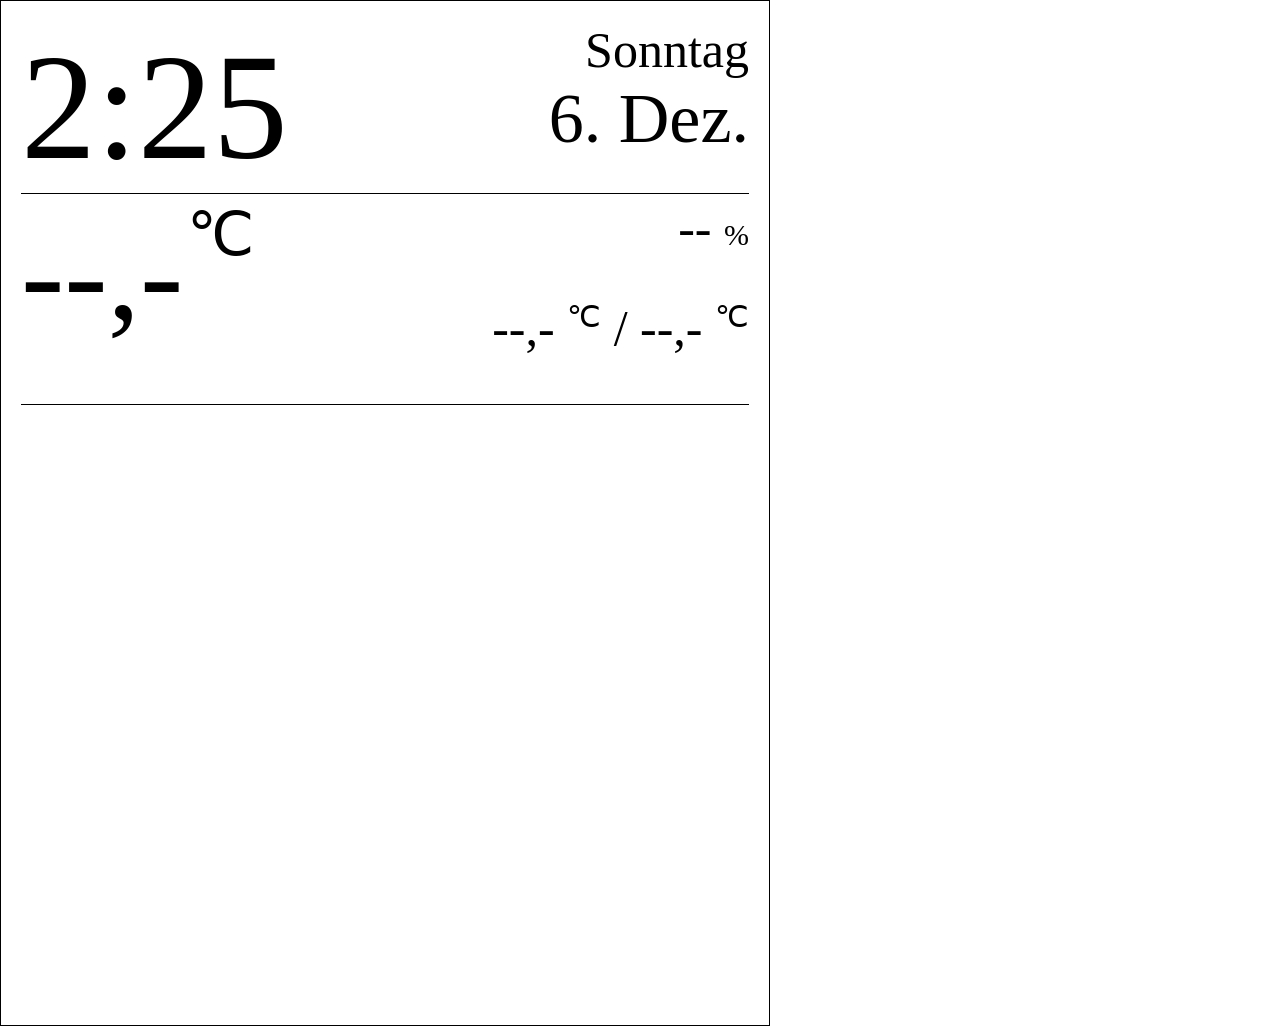
==== index.html @ c78d947a "add nowcast" ====
<!doctype html>
<html lang="en">

<head>
  <meta charset="utf-8">
  <meta name="viewport" content="width=device-width, initial-scale=1">
  <!--<meta http-equiv="refresh" content="600"> -->
  <title>Kindle Weather</title>
  <link rel="stylesheet" href="/styles.css">
</head>

<body style="width: 728px; height: 984px; border: 1px solid black; margin: 0; padding: 20px;">
  <div class="block1" style="height:auto; padding-bottom: 5px;">
    <div class="time" style="font-size:150px; float:left;">
      --:--
    </div>
    <div class="date" style="font-size:60px; float:right; text-align:right;">
      <div class="weekday" style="font-size:50px;"></div>
      <div class="day" style="font-size:70px;"></div>
    </div>
  </div>
  <div class="block2"
    style="height:200px; clear:both; border-top: 1px solid black; border-bottom: 1px solid black; padding-top: 5px; padding-bottom: 5px;">
    <div style="height:100%; width: 50%; float:left;">
      <span class="temperature" style="font-size:130px;">--,-</span>
      <span style="font-size: 60px; vertical-align: top;">℃</span>
    </div>
    <div style="font-size:50px; height:50%; width: 50%; float:right; text-align:right;">
      <span class="humidity">--</span>
      <span style="font-size: 30px;">%</span>
      <span class="humidity21" style="font-size: 30px;"></span>
    </div>
    <div class="minmaxtemp" style="font-size: 50px; height:50%; width:50%; float:right; text-align:right;">
      <span class="mintemp">--,-</span>
      <span style="font-size: 30px; vertical-align: top;">℃</span>
      <span> / </span>
      <span class="maxtemp">--,-</span>
      <span style="font-size: 30px; vertical-align: top;">℃</span>
    </div>
  </div>
  <div style="height: 50%;"></div>
  <div class="nowcast">
    <table class="nowcast-table">
      <tbody>
        <tr class="nowcast-hours"></tr>
        <tr class="nowcast-rain"></tr>
        <tr class="nowcast-wind"></tr>
      </tbody>
    </table>
  </div>

  <script>
    (function () {
      var days = ["Sonntag", "Montag", "Dienstag", "Mittwoch", "Donnerstag", "Freitag", "Samstag"];
      var months = ["Jan.", "Feb.", "März", "April", "Mai", "Juni", "Juli", "Aug.", "Sep.", "Okt.", "Nov.", "Dez."];
      var nowcastRefreshMinutes = [1, 16, 31, 46];
      var timeSyncIntervalMs = 5 * 60 * 1000;
      var timeSyncMaxSamples = 7;
      var timeSyncMaxRoundTripMs = 15000;
      var maxStoredTimeCorrectionMs = 24 * 60 * 60 * 1000;
      var timeCorrectionMs = readStoredTimeCorrection();
      var timeSamples = [];
      var refreshTimer = null;

      var temperatureEl = document.querySelector(".temperature");
      var humidityEl = document.querySelector(".humidity");
      var humidity21El = document.querySelector(".humidity21");
      var minmaxtempEl = document.querySelector(".minmaxtemp");
      var minTempEl = document.querySelector(".mintemp");
      var maxTempEl = document.querySelector(".maxtemp");
      var timestampEl = document.getElementById("timestamp");
      var nowcastHoursEl = document.querySelector(".nowcast-hours");
      var nowcastRainEl = document.querySelector(".nowcast-rain");
      var nowcastWindEl = document.querySelector(".nowcast-wind");
      var lastWeatherTimestamp = null;
      var lastNowcastRequestSlot = null;
      var nowcastRequestInFlight = false;

      function twoDigits(n) {
        return n < 10 ? "0" + n : "" + n;
      }

      function isArray(value) {
        return Object.prototype.toString.call(value) === "[object Array]";
      }

      function systemNowMs() {
        return new Date().getTime();
      }

      function correctedNowMs() {
        return systemNowMs() + timeCorrectionMs;
      }

      function readStoredTimeCorrection() {
        var storedValue;
        var parsedValue;

        try {
          storedValue = window.localStorage && window.localStorage.getItem("timeCorrectionMs");
        } catch (error) {
          return 0;
        }

        parsedValue = Number(storedValue);
        if (isNaN(parsedValue) || Math.abs(parsedValue) > maxStoredTimeCorrectionMs) {
          return 0;
        }

        return parsedValue;
      }

      function refresh() {
        refreshClockOnly();
        scheduleRefresh();
        requestWeather();
        requestNowcast(false);
      }

      function scheduleRefresh() {
        var now = new Date(correctedNowMs());
        var delayMs = (60 - now.getUTCSeconds()) * 1000 - now.getUTCMilliseconds();

        if (refreshTimer !== null) {
          window.clearTimeout(refreshTimer);
        }

        refreshTimer = window.setTimeout(refresh, delayMs);
      }

      function refreshClockOnly() {
        var utc = correctedNowMs();
        var offset = getTimezoneOffsetHours(utc);
        var localNow = new Date(utc + offset * 60 * 60 * 1000);

        document.querySelector(".time").innerHTML = localNow.getUTCHours() + ":" + twoDigits(localNow.getUTCMinutes());
        document.querySelector(".weekday").innerHTML = days[localNow.getUTCDay()];
        document.querySelector(".day").innerHTML = localNow.getUTCDate() + ". " + months[localNow.getUTCMonth()];
      }

      function syncTime() {
        var xhr = new XMLHttpRequest();
        var sentAt = systemNowMs();

        xhr.open("GET", "/api/time?t=" + sentAt, true);
        xhr.onreadystatechange = function () {
          var receivedAt;
          var roundTripMs;
          var serverTimeMs;
          var response;

          if (xhr.readyState !== 4) {
            return;
          }

          receivedAt = systemNowMs();
          roundTripMs = receivedAt - sentAt;

          if (xhr.status < 200 || xhr.status >= 300 || roundTripMs > timeSyncMaxRoundTripMs) {
            return;
          }

          try {
            response = JSON.parse(xhr.responseText);
          } catch (error) {
            response = {};
          }

          serverTimeMs = Number(response.epochMs);
          if (!serverTimeMs && response.iso) {
            serverTimeMs = Date.parse(response.iso);
          }
          if (!serverTimeMs) {
            serverTimeMs = Date.parse(xhr.getResponseHeader("Date"));
          }
          if (!serverTimeMs || isNaN(serverTimeMs)) {
            return;
          }

          addTimeSample(serverTimeMs - (sentAt + roundTripMs / 2));
          refreshClockOnly();
          scheduleRefresh();
        };
        xhr.send();
      }

      function requestNowcast(force) {
        var slot = getCurrentNowcastRequestSlot();
        var xhr;

        if (!force && !slot) {
          return;
        }

        if (slot && lastNowcastRequestSlot === slot) {
          return;
        }

        if (nowcastRequestInFlight) {
          return;
        }

        if (slot) {
          lastNowcastRequestSlot = slot;
        }
        nowcastRequestInFlight = true;

        xhr = new XMLHttpRequest();
        xhr.open("GET", "/api/nowcast?t=" + correctedNowMs(), true);
        xhr.onreadystatechange = function () {
          if (xhr.readyState !== 4) {
            return;
          }

          nowcastRequestInFlight = false;

          if (xhr.status < 200 || xhr.status >= 300) {
            return;
          }

          try {
            renderNowcast(JSON.parse(xhr.responseText));
          } catch (error) {
            return;
          }
        };
        xhr.send();
      }

      function getCurrentNowcastRequestSlot() {
        var now = new Date(correctedNowMs());
        var minute = now.getUTCMinutes();
        var i;

        for (i = 0; i < nowcastRefreshMinutes.length; i++) {
          if (minute === nowcastRefreshMinutes[i]) {
            return [
              now.getUTCFullYear(),
              twoDigits(now.getUTCMonth() + 1),
              twoDigits(now.getUTCDate()),
              twoDigits(now.getUTCHours()),
              twoDigits(minute)
            ].join("");
          }
        }

        return null;
      }

      function renderNowcast(data) {
        var timestamps = data && data.timestamps;
        var rain = data && data.rain;
        var wind = data && data.wind;
        var hourCells = "";
        var rainCells = "";
        var windCells = "";
        var i;
        var utcMs;
        var localTime;

        if (!isArray(timestamps) || !isArray(rain) || !isArray(wind)) {
          return;
        }

        for (i = 0; i < timestamps.length; i++) {
          utcMs = parseApiUtcTimestamp(timestamps[i]);
          if (utcMs === null) {
            hourCells += "<td></td>";
          } else {
            localTime = utcToLocalDate(utcMs);
            hourCells += "<td>" + formatNowcastHour(localTime) + "</td>";
          }

          rainCells += "<td>" + buildForecastIcon("rain", rain[i], getRainIconClass(rain[i])) + "</td>";
          windCells += "<td>" + buildForecastIcon("wind", wind[i], getWindIconClass(wind[i])) + "</td>";
        }

        nowcastHoursEl.innerHTML = hourCells;
        nowcastRainEl.innerHTML = rainCells;
        nowcastWindEl.innerHTML = windCells;
      }

      function parseApiUtcTimestamp(timestamp) {
        var parts;
        var fallback;

        if (typeof timestamp !== "string") {
          return null;
        }

        parts = timestamp.match(/^(\d{4})-(\d{2})-(\d{2})T(\d{2}):(\d{2})(?::(\d{2}))?(?:\+00:00|Z)$/);
        if (parts) {
          return Date.UTC(
            Number(parts[1]),
            Number(parts[2]) - 1,
            Number(parts[3]),
            Number(parts[4]),
            Number(parts[5]),
            Number(parts[6] || 0)
          );
        }

        fallback = Date.parse(timestamp);
        return isNaN(fallback) ? null : fallback;
      }

      function utcToLocalDate(utcMs) {
        return new Date(utcMs + getTimezoneOffsetHours(utcMs) * 60 * 60 * 1000);
      }

      function formatNowcastHour(localTime) {
        if (localTime.getUTCMinutes() !== 0) {
          return "";
        }

        return localTime.getUTCHours() + ":00";
      }

      function getRainIconClass(value) {
        value = Number(value);
        if (isNaN(value)) {
          return "is-empty";
        }
        if (value < 0.25) {
          return "is-small is-grey";
        }
        if (value < 1) {
          return "is-medium is-grey";
        }
        if (value < 10) {
          return "is-big is-black";
        }
        return "is-big is-inverted";
      }

      function getWindIconClass(value) {
        value = Number(value);
        if (isNaN(value)) {
          return "is-empty";
        }
        if (value < 10) {
          return "is-small is-grey";
        }
        if (value < 15) {
          return "is-medium is-grey";
        }
        if (value < 25) {
          return "is-big is-black";
        }
        return "is-big is-inverted";
      }

      function buildForecastIcon(type, value, iconClass) {
        var title = type + " " + value;

        if (iconClass === "is-empty") {
          return "";
        }

        if (type === "rain") {
          return '<span class="nowcast-icon nowcast-rain-icon ' + iconClass + '" title="' + title + '"><span class="nowcast-drop"></span></span>';
        }

        return '<span class="nowcast-icon nowcast-wind-icon ' + iconClass + '" title="' + title + '"><span></span><span></span><span></span></span>';
      }

      function addTimeSample(deviationMs) {
        var samples;
        var sum = 0;
        var i;

        timeSamples.push(deviationMs);
        while (timeSamples.length > timeSyncMaxSamples) {
          timeSamples.shift();
        }

        samples = timeSamples.slice(0).sort(function (a, b) {
          return a - b;
        });
        if (samples.length >= 5) {
          samples = samples.slice(1, samples.length - 1);
        }

        for (i = 0; i < samples.length; i++) {
          sum += samples[i];
        }

        timeCorrectionMs = Math.round(sum / samples.length);
        storeTimeCorrection();
      }

      function storeTimeCorrection() {
        try {
          if (window.localStorage) {
            window.localStorage.setItem("timeCorrectionMs", String(timeCorrectionMs));
          }
        } catch (error) {
          return;
        }
      }

      function requestWeather() {
        var tenMinutes = 10 * 60 * 1000;
        var thirtyMinutes = 30 * 60 * 1000;
        var lastWeatherDate = parseWeatherTimestamp(lastWeatherTimestamp);

        if (lastWeatherDate) {
          var weatherAge = correctedNowMs() - lastWeatherDate.getTime();

          if (weatherAge > thirtyMinutes) {
            temperatureEl.innerHTML = "--,-";
            humidityEl.innerHTML = "--";
            minmaxtempEl.innerHTML = "";
          }

          if (weatherAge <= tenMinutes) {
            return;
          }
        }

        var xhr = new XMLHttpRequest();

        xhr.open("GET", "/api/weather?t=" + correctedNowMs(), true);
        xhr.onreadystatechange = function () {
          if (xhr.readyState !== 4) {
            return;
          }

          if (xhr.status < 200 || xhr.status >= 300) {
            if (timestampEl) {
              timestampEl.innerHTML = "Update failed";
            }
            return;
          }

          try {
            var data = JSON.parse(xhr.responseText);
            lastWeatherTimestamp = data.timestamp || lastWeatherTimestamp;
            temperatureEl.innerHTML = Number(data.temperature).toFixed(1).replace(".", ",");

            humidityEl.innerHTML = Math.round(Number(data.humidity));
            var humidityAt21Degrees = data.humidity * Math.exp(17.62 * data.temperature / (243.12 + data.temperature)) / Math.exp(17.62 * 21 / (243.12 + 21));
            humidity21El.innerHTML = '(' + Math.round(humidityAt21Degrees) + ' % @ 21 °C)';

            minTempEl.innerHTML = data.minTemperature !== null ? Number(data.minTemperature).toFixed(1).replace(".", ",") : "--,-";
            maxTempEl.innerHTML = data.maxTemperature !== null ? Number(data.maxTemperature).toFixed(1).replace(".", ",") : "--,-";
            if (timestampEl) {
              timestampEl.innerHTML = data.timestamp || "";
            }
          } catch (error) {
            if (timestampEl) {
              timestampEl.innerHTML = "Invalid weather data";
            }
          }
        };
        xhr.send();
      }

      function parseWeatherTimestamp(timestamp) {
        var parts;
        var localTimeMs;
        var offset;

        if (!timestamp) {
          return null;
        }

        parts = timestamp.match(/^(\d{4})-(\d{2})-(\d{2}) (\d{2}):(\d{2}):(\d{2})$/);
        if (!parts) {
          return null;
        }

        localTimeMs = Date.UTC(
          Number(parts[1]),
          Number(parts[2]) - 1,
          Number(parts[3]),
          Number(parts[4]),
          Number(parts[5]),
          Number(parts[6])
        );
        offset = getTimezoneOffsetHours(localTimeMs);

        return new Date(localTimeMs - offset * 60 * 60 * 1000);
      }



      var timezoneTransitions = [
        {
          "from": 1711846800000,
          "offset": 2
        },
        {
          "from": 1729990800000,
          "offset": 1
        },
        {
          "from": 1743296400000,
          "offset": 2
        },
        {
          "from": 1761440400000,
          "offset": 1
        },
        {
          "from": 1774746000000,
          "offset": 2
        },
        {
          "from": 1792890000000,
          "offset": 1
        },
        {
          "from": 1806195600000,
          "offset": 2
        },
        {
          "from": 1824944400000,
          "offset": 1
        },
        {
          "from": 1837645200000,
          "offset": 2
        },
        {
          "from": 1856394000000,
          "offset": 1
        },
        {
          "from": 1869094800000,
          "offset": 2
        },
        {
          "from": 1887843600000,
          "offset": 1
        },
        {
          "from": 1901149200000,
          "offset": 2
        },
        {
          "from": 1919293200000,
          "offset": 1
        },
        {
          "from": 1932598800000,
          "offset": 2
        },
        {
          "from": 1950742800000,
          "offset": 1
        },
        {
          "from": 1964048400000,
          "offset": 2
        },
        {
          "from": 1982797200000,
          "offset": 1
        },
        {
          "from": 1995498000000,
          "offset": 2
        },
        {
          "from": 2014246800000,
          "offset": 1
        },
        {
          "from": 2026947600000,
          "offset": 2
        },
        {
          "from": 2045696400000,
          "offset": 1
        },
        {
          "from": 2058397200000,
          "offset": 2
        },
        {
          "from": 2077146000000,
          "offset": 1
        }
      ];

      function getTimezoneOffsetHours(ts) {
        var offset = 1;

        for (var i = 0; i < timezoneTransitions.length; i++) {
          if (ts >= timezoneTransitions[i].from) {
            offset = timezoneTransitions[i].offset;
          } else {
            break;
          }
        }

        return offset;
      }

      refresh();
      requestNowcast(true);
      syncTime();
      window.setInterval(syncTime, timeSyncIntervalMs);

    })();

  </script>
</body>

</html>
---- styles.css ----
html,
body {
  width: 100%;
  height: 100%;
  margin: 0;
}

body {
  background: #fff;
  color: #000;
  font-family: Georgia, "Times New Roman", serif;
}

.nowcast {
  clear: both;
  padding-top: 18px;
}

.nowcast-table {
  width: 100%;
  border-collapse: collapse;
  table-layout: fixed;
  font-family: Arial, Helvetica, sans-serif;
}

.nowcast-table td {
  height: 72px;
  padding: 0;
  border-bottom: 1px solid #000;
  text-align: center;
  vertical-align: middle;
}

.nowcast-hours td {
  height: 42px;
  font-size: 24px;
  font-weight: bold;
  line-height: 1;
  vertical-align: bottom;
}

.nowcast-icon {
  display: inline-block;
  position: relative;
  vertical-align: middle;
}

.nowcast-icon.is-small {
  width: 28px;
  height: 28px;
}

.nowcast-icon.is-medium {
  width: 38px;
  height: 38px;
}

.nowcast-icon.is-big,
.nowcast-icon.is-inverted {
  width: 52px;
  height: 52px;
}

.nowcast-icon.is-inverted {
  background: #000;
}

.nowcast-drop {
  display: block;
  position: absolute;
  left: 50%;
  top: 50%;
  background: #000;
  border-radius: 50% 50% 50% 0;
  -webkit-transform: rotate(-45deg);
  transform: rotate(-45deg);
}

.nowcast-rain-icon.is-small .nowcast-drop {
  width: 14px;
  height: 14px;
  margin: -7px 0 0 -7px;
}

.nowcast-rain-icon.is-medium .nowcast-drop {
  width: 24px;
  height: 24px;
  margin: -12px 0 0 -12px;
}

.nowcast-rain-icon.is-big .nowcast-drop,
.nowcast-rain-icon.is-inverted .nowcast-drop {
  width: 36px;
  height: 36px;
  margin: -18px 0 0 -18px;
}

.nowcast-icon.is-grey .nowcast-drop,
.nowcast-icon.is-grey span {
  background: #888;
}

.nowcast-icon.is-black .nowcast-drop,
.nowcast-icon.is-black span {
  background: #000;
}

.nowcast-icon.is-inverted .nowcast-drop,
.nowcast-icon.is-inverted span {
  background: #fff;
}

.nowcast-wind-icon span {
  display: block;
  height: 4px;
  margin-left: auto;
  margin-right: auto;
  background: #000;
}

.nowcast-wind-icon.is-small span {
  width: 20px;
  margin-top: 4px;
}

.nowcast-wind-icon.is-medium span {
  width: 30px;
  margin-top: 6px;
}

.nowcast-wind-icon.is-big span,
.nowcast-wind-icon.is-inverted span {
  width: 42px;
  height: 5px;
  margin-top: 8px;
}

.nowcast-wind-icon span:first-child {
  margin-top: 0;
}

.weather {
  box-sizing: border-box;
  min-height: 100%;
  padding: 36px 24px 24px;
  padding: 6vh 5vw 4vh;
  display: flex;
  flex-direction: column;
  justify-content: space-between;
  text-align: center;
}

.readings {
  flex: 1;
  display: flex;
  flex-direction: column;
  justify-content: center;
  gap: 48px;
  gap: 7vh;
}

.reading {
  line-height: 1;
}

.reading + .reading {
  margin-top: 48px;
  margin-top: 7vh;
}

@supports (gap: 1px) {
  .reading + .reading {
    margin-top: 0;
  }
}

.value {
  font-size: 180px;
  font-size: 28vw;
  font-weight: bold;
}

.unit {
  margin-top: 0.12em;
  font-size: 58px;
  font-size: 10vw;
}

.timestamp {
  min-height: 1.4em;
  font-family: Arial, Helvetica, sans-serif;
  font-size: 20px;
  font-size: 4vw;
}

@media (min-width: 800px) {
  .weather {
    padding-left: 40px;
    padding-right: 40px;
  }

  .value {
    font-size: 180px;
  }

  .unit {
    font-size: 64px;
  }

  .timestamp {
    font-size: 24px;
  }
}
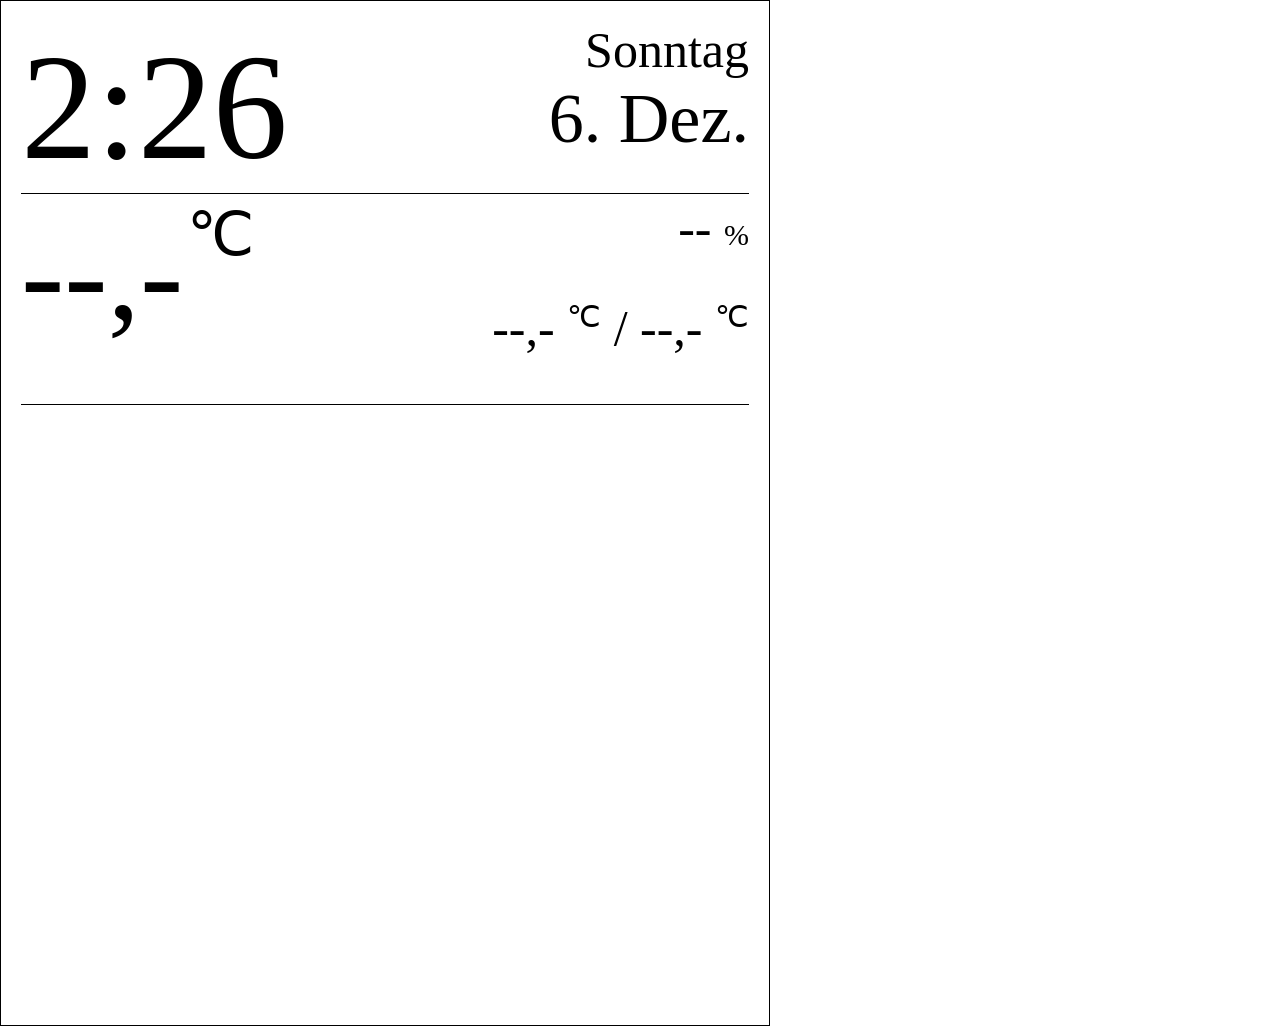
==== commit f27caf70: "change nowcast icons" ====
--- a/index.html
+++ b/index.html
@@ -38,7 +38,6 @@
       <span style="font-size: 30px; vertical-align: top;">℃</span>
     </div>
   </div>
-  <div style="height: 50%;"></div>
   <div class="nowcast">
     <table class="nowcast-table">
       <tbody>
@@ -321,6 +320,9 @@
         if (isNaN(value)) {
           return "is-empty";
         }
+        if (value < 0.025) {
+          return "is-empty";
+        }
         if (value < 0.25) {
           return "is-small is-grey";
         }
@@ -338,6 +340,9 @@
         if (isNaN(value)) {
           return "is-empty";
         }
+        if (value < 5) {
+          return "is-small is-grey";
+        }
         if (value < 10) {
           return "is-small is-grey";
         }
@@ -358,10 +363,10 @@
         }
 
         if (type === "rain") {
-          return '<span class="nowcast-icon nowcast-rain-icon ' + iconClass + '" title="' + title + '"><span class="nowcast-drop"></span></span>';
-        }
-
-        return '<span class="nowcast-icon nowcast-wind-icon ' + iconClass + '" title="' + title + '"><span></span><span></span><span></span></span>';
+          return '<span class="nowcast-icon nowcast-rain-icon ' + iconClass + '" title="' + title + '">|||</span>';
+        }
+
+        return '<span class="nowcast-icon nowcast-wind-icon ' + iconClass + '" title="' + title + '">~~~</span>';
       }
 
       function addTimeSample(deviationMs) {
--- a/styles.css
+++ b/styles.css
@@ -13,7 +13,7 @@
 
 .nowcast {
   clear: both;
-  padding-top: 18px;
+  padding-top: 70px;
 }
 
 .nowcast-table {
@@ -42,101 +42,47 @@
 .nowcast-icon {
   display: inline-block;
   position: relative;
+  font-family: "Courier New", Courier, monospace;
+  font-weight: bold;
+  line-height: 1.1;
+  text-align: center;
   vertical-align: middle;
+  white-space: nowrap;
 }
 
 .nowcast-icon.is-small {
-  width: 28px;
-  height: 28px;
+  width: 44px;
+  height: 32px;
+  font-size: 22px;
 }
 
 .nowcast-icon.is-medium {
-  width: 38px;
-  height: 38px;
+  width: 54px;
+  height: 44px;
+  font-size: 28px;
 }
 
 .nowcast-icon.is-big,
 .nowcast-icon.is-inverted {
-  width: 52px;
-  height: 52px;
+  width: 62px;
+  height: 56px;
+  font-size: 34px;
 }
 
 .nowcast-icon.is-inverted {
   background: #000;
 }
 
-.nowcast-drop {
-  display: block;
-  position: absolute;
-  left: 50%;
-  top: 50%;
-  background: #000;
-  border-radius: 50% 50% 50% 0;
-  -webkit-transform: rotate(-45deg);
-  transform: rotate(-45deg);
+.nowcast-icon.is-grey {
+  color: #888;
 }
 
-.nowcast-rain-icon.is-small .nowcast-drop {
-  width: 14px;
-  height: 14px;
-  margin: -7px 0 0 -7px;
+.nowcast-icon.is-black {
+  color: #000;
 }
 
-.nowcast-rain-icon.is-medium .nowcast-drop {
-  width: 24px;
-  height: 24px;
-  margin: -12px 0 0 -12px;
-}
-
-.nowcast-rain-icon.is-big .nowcast-drop,
-.nowcast-rain-icon.is-inverted .nowcast-drop {
-  width: 36px;
-  height: 36px;
-  margin: -18px 0 0 -18px;
-}
-
-.nowcast-icon.is-grey .nowcast-drop,
-.nowcast-icon.is-grey span {
-  background: #888;
-}
-
-.nowcast-icon.is-black .nowcast-drop,
-.nowcast-icon.is-black span {
-  background: #000;
-}
-
-.nowcast-icon.is-inverted .nowcast-drop,
-.nowcast-icon.is-inverted span {
-  background: #fff;
-}
-
-.nowcast-wind-icon span {
-  display: block;
-  height: 4px;
-  margin-left: auto;
-  margin-right: auto;
-  background: #000;
-}
-
-.nowcast-wind-icon.is-small span {
-  width: 20px;
-  margin-top: 4px;
-}
-
-.nowcast-wind-icon.is-medium span {
-  width: 30px;
-  margin-top: 6px;
-}
-
-.nowcast-wind-icon.is-big span,
-.nowcast-wind-icon.is-inverted span {
-  width: 42px;
-  height: 5px;
-  margin-top: 8px;
-}
-
-.nowcast-wind-icon span:first-child {
-  margin-top: 0;
+.nowcast-icon.is-inverted {
+  color: #fff;
 }
 
 .weather {
